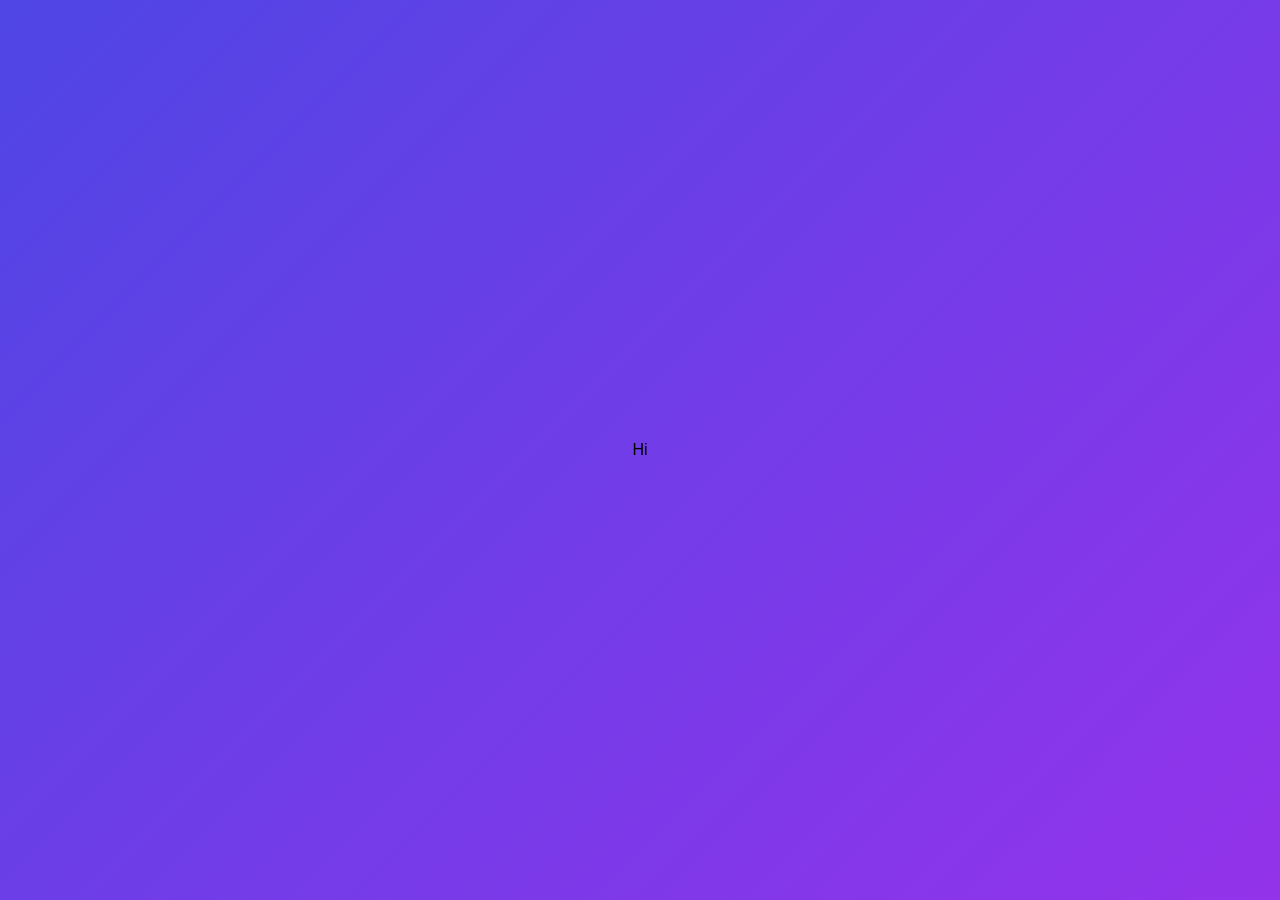
==== painel.html @ 80d5865a "first commit" ====
<!DOCTYPE html>
<html lang="pt-br">
<head>
    <meta charset="UTF-8">
    <meta name="viewport" content="width=device-width, initial-scale=1.0">
    <title>Portifolio</title>
    <link rel="stylesheet" href="style.css">
    <script src="script.js"></script>
</head>
<body>
    <p>Hi</p>
</body>
</html>
---- style.css ----
*{
  margin: 0;
  padding: 0;
  box-sizing: border-box;
  font-family: Arial, Helvetica, sans-serif;
}
 
body{
  height: 100vh;
  display: flex;
  justify-content: center;
  align-items: center;
  background: linear-gradient(135deg, #4f46e5, #9333ea);
}
 
.login-container{
  background: #fff;
  width: 350px;
  padding: 40px;
  border-radius: 15px;
  box-shadow: 0 10px 25px rgba(0,0,0,0.2);
}
 
.login-container h1{
  text-align: center;
  margin-bottom: 30px;
  color: #333;
}
 
.input-group{
  margin-bottom: 20px;
}
 
.input-group label{
  display: block;
  margin-bottom: 8px;
  color: #555;
  font-weight: bold;
}
 
.input-group input{
  width: 100%;
  padding: 12px;
  border: 1px solid #ccc;
  border-radius: 8px;
  outline: none;
  transition: 0.3s;
}
 
.input-group input:focus{
  border-color: #6d28d9;
  box-shadow: 0 0 5px rgba(109,40,217,0.4);
}
 
.login-btn{
  width: 100%;
  padding: 12px;
  border: none;
  border-radius: 8px;
  background: #6d28d9;
  color: white;
  font-size: 16px;
  cursor: pointer;
  transition: 0.3s;
}
 
.login-btn:hover{
  background: #5b21b6;
}
 
.links{
  margin-top: 15px;
  text-align: center;
}
 
.links a{
  text-decoration: none;
  color: #6d28d9;
  font-size: 14px;
}
 
.links a:hover{
  text-decoration: underline;
}
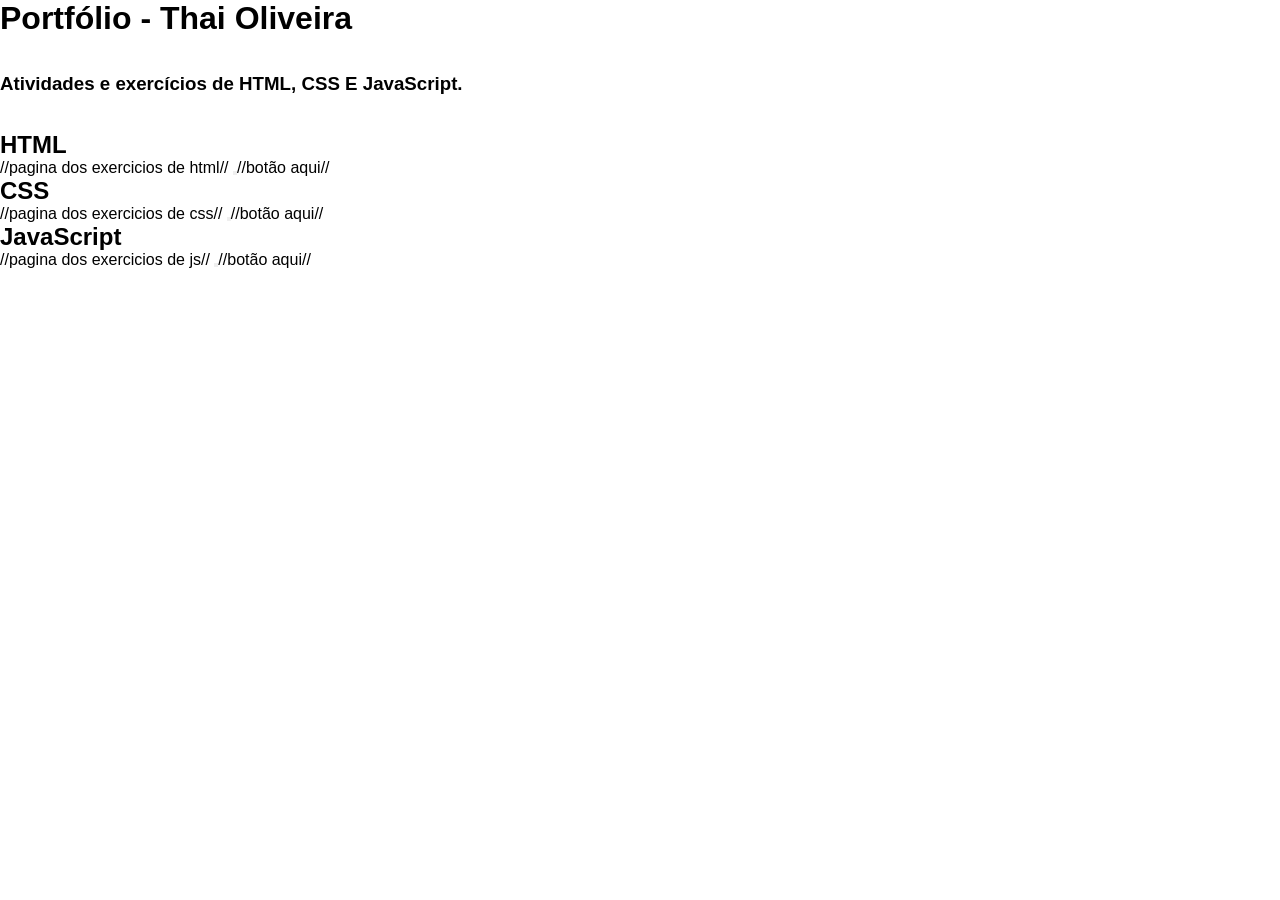
==== commit b2b06de2: "adção" ====
--- a/painel.html
+++ b/painel.html
@@ -3,11 +3,28 @@
 <head>
     <meta charset="UTF-8">
     <meta name="viewport" content="width=device-width, initial-scale=1.0">
-    <title>Portifolio</title>
-    <link rel="stylesheet" href="style.css">
-    <script src="script.js"></script>
+    <title>Portfólio</title>
+    <link rel="stylesheet" href="painel.css">
+
+
 </head>
 <body>
-    <p>Hi</p>
+    <h1>Portfólio - Thai Oliveira</h1>
+    <br><br>
+    <h3>Atividades e exercícios de <b>HTML, CSS E JavaScript.</b></h3>
+    <br><br>
+    <h2>HTML</h2>
+        <a href="#"></a>//pagina dos exercicios de html//
+        <button></button>//botão aqui//
+
+    <br>
+    <h2>CSS</h2>
+        <a href="#"></a>//pagina dos exercicios de css//
+        <button></button>//botão aqui//
+
+    <br>
+    <h2>JavaScript</h2>
+        <a href="#"></a>//pagina dos exercicios de js//
+        <button></button>//botão aqui//
 </body>
 </html>
--- a/painel.css
+++ b/painel.css
@@ -0,0 +1,10 @@
+*{
+  margin: 0;
+  padding: 0;
+  box-sizing: border-box;
+  font-family: Arial, Helvetica, sans-serif;
+}
+ 
+body{
+
+}
